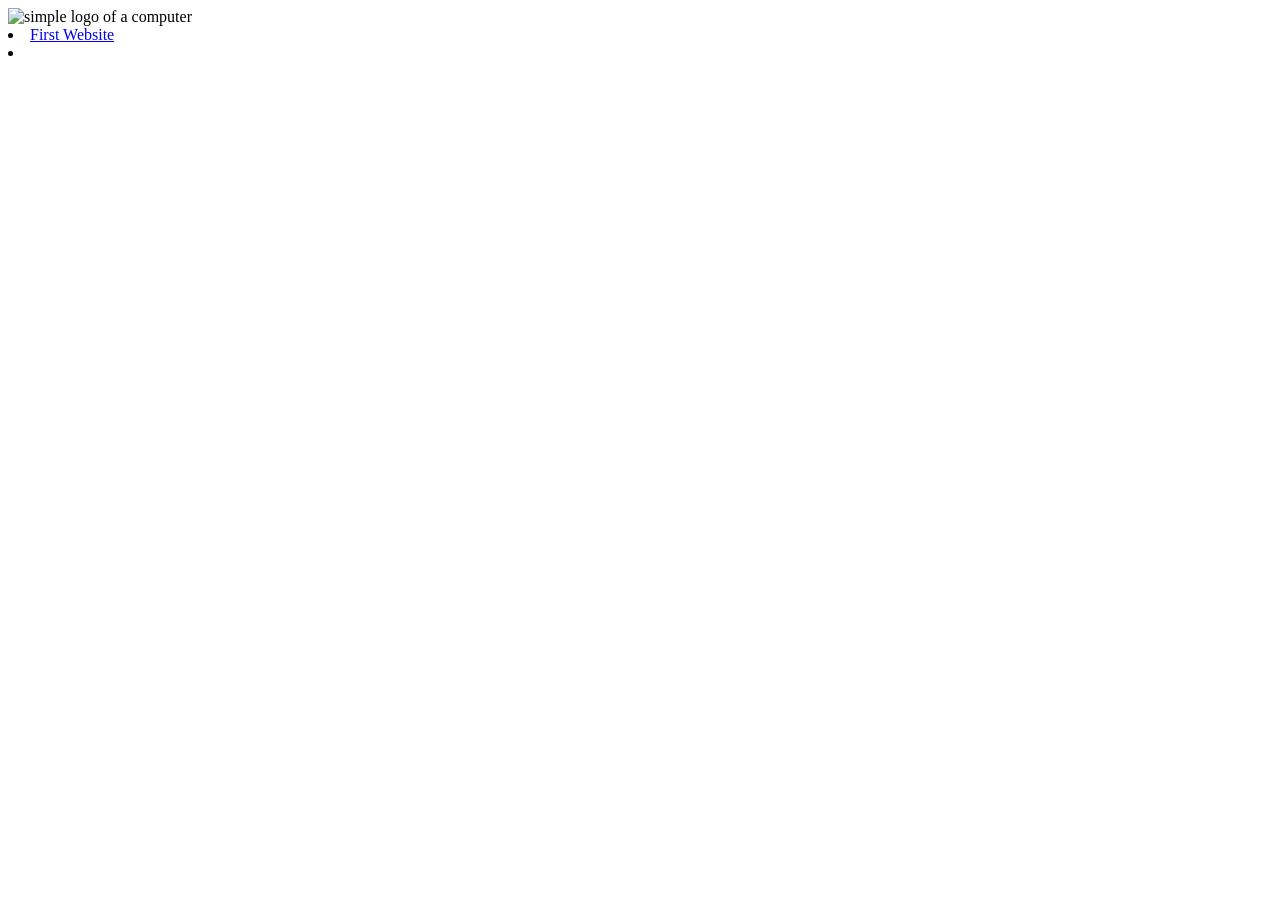
==== week02/basic-layout.html @ 2d2ea067 "header done for basit-layout.html" ====
<!DOCTYPE html>
<html lang="en">

<head>
    <meta charset="UTF-8">
    <meta name="viewport" content="width=device-width, initial-scale=1.0">
    <title>Basic HTML Structure</title>
    <meta name="description" content="A basic HTMl structure example using semantic HTML">
    <meta name="author" content="Elias Rivera">
</head>

<body>
    <header>
       <picture>
        <img
            src="images/basic-logo.png"
            alt="simple logo of a computer"
            width="128"
            height="128"
        />
       </picture>
    </header>
    <nav
        <ul>
            <li>
                <a href="https://www.wiztoyz.com/us/jumbo-winston-overwatch-soft-stuffed-plush-22cm-8-66inches?msclkid=56f4c0f6e65a13b1d707aa1ff9c63b1f">First Website</a>
            </li>
            <li>
                <a
    >

</body>

</html>
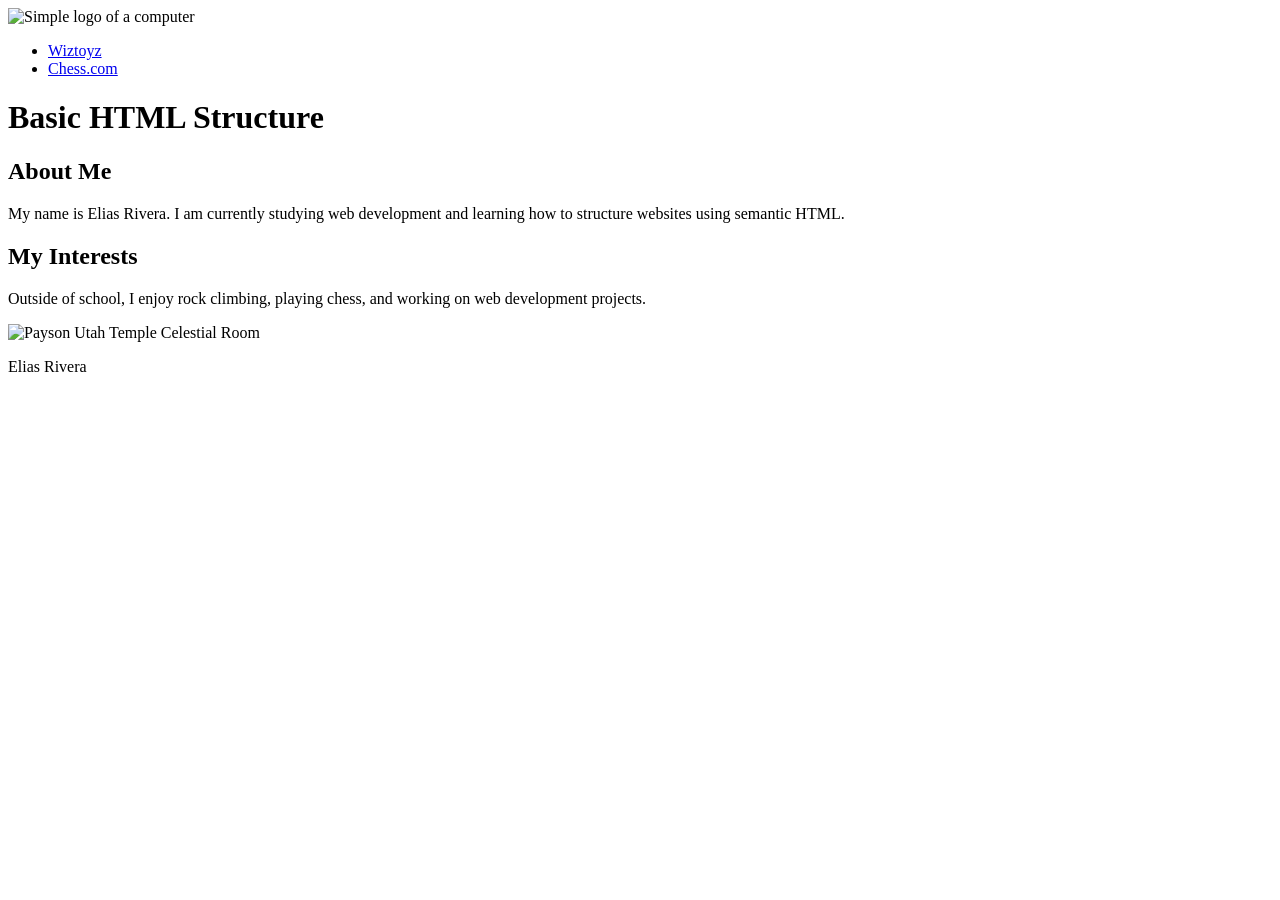
==== commit 58595a16: "learning acts" ====
--- a/week02/basic-layout.html
+++ b/week02/basic-layout.html
@@ -1,34 +1,68 @@
-<!DOCTYPE html>
+<!doctype html>
 <html lang="en">
+    <head>
+        <meta charset="UTF-8" />
+        <meta name="viewport" content="width=device-width, initial-scale=1.0" />
+        <title>Basic HTML Structure</title>
+        <meta
+            name="description"
+            content="A basic HTML structure example using semantic HTML elements"
+        />
+        <meta name="author" content="Elias Rivera" />
+    </head>
 
-<head>
-    <meta charset="UTF-8">
-    <meta name="viewport" content="width=device-width, initial-scale=1.0">
-    <title>Basic HTML Structure</title>
-    <meta name="description" content="A basic HTMl structure example using semantic HTML">
-    <meta name="author" content="Elias Rivera">
-</head>
+    <body>
+        <header>
+            <img
+                src="images/basic-logo.png"
+                alt="Simple logo of a computer"
+                width="128"
+                height="128"
+            />
+        </header>
 
-<body>
-    <header>
-       <picture>
-        <img
-            src="images/basic-logo.png"
-            alt="simple logo of a computer"
-            width="128"
-            height="128"
-        />
-       </picture>
-    </header>
-    <nav
-        <ul>
-            <li>
-                <a href="https://www.wiztoyz.com/us/jumbo-winston-overwatch-soft-stuffed-plush-22cm-8-66inches?msclkid=56f4c0f6e65a13b1d707aa1ff9c63b1f">First Website</a>
-            </li>
-            <li>
-                <a
-    >
+        <nav>
+            <ul>
+                <li>
+                    <a href="https://www.wiztoyz.com/">Wiztoyz</a>
+                </li>
+                <li>
+                    <a href="https://www.chess.com/">Chess.com</a>
+                </li>
+            </ul>
+        </nav>
 
-</body>
+        <main>
+            <h1>Basic HTML Structure</h1>
 
+            <section>
+                <h2>About Me</h2>
+                <p>
+                    My name is Elias Rivera. I am currently studying web
+                    development and learning how to structure websites using
+                    semantic HTML.
+                </p>
+            </section>
+
+            <section>
+                <h2>My Interests</h2>
+                <p>
+                    Outside of school, I enjoy rock climbing, playing chess, and
+                    working on web development projects.
+                </p>
+            </section>
+        </main>
+
+        <aside>
+            <img
+                src="https://content.churchofjesuschrist.org/templesldsorg/bc/Temples/photo-galleries/payson-utah/800x500/payson-utah-temple-celestial-room-1458545.jpg"
+                alt="Payson Utah Temple Celestial Room"
+                width="200"
+            />
+        </aside>
+
+        <footer>
+            <p>Elias Rivera</p>
+        </footer>
+    </body>
 </html>
